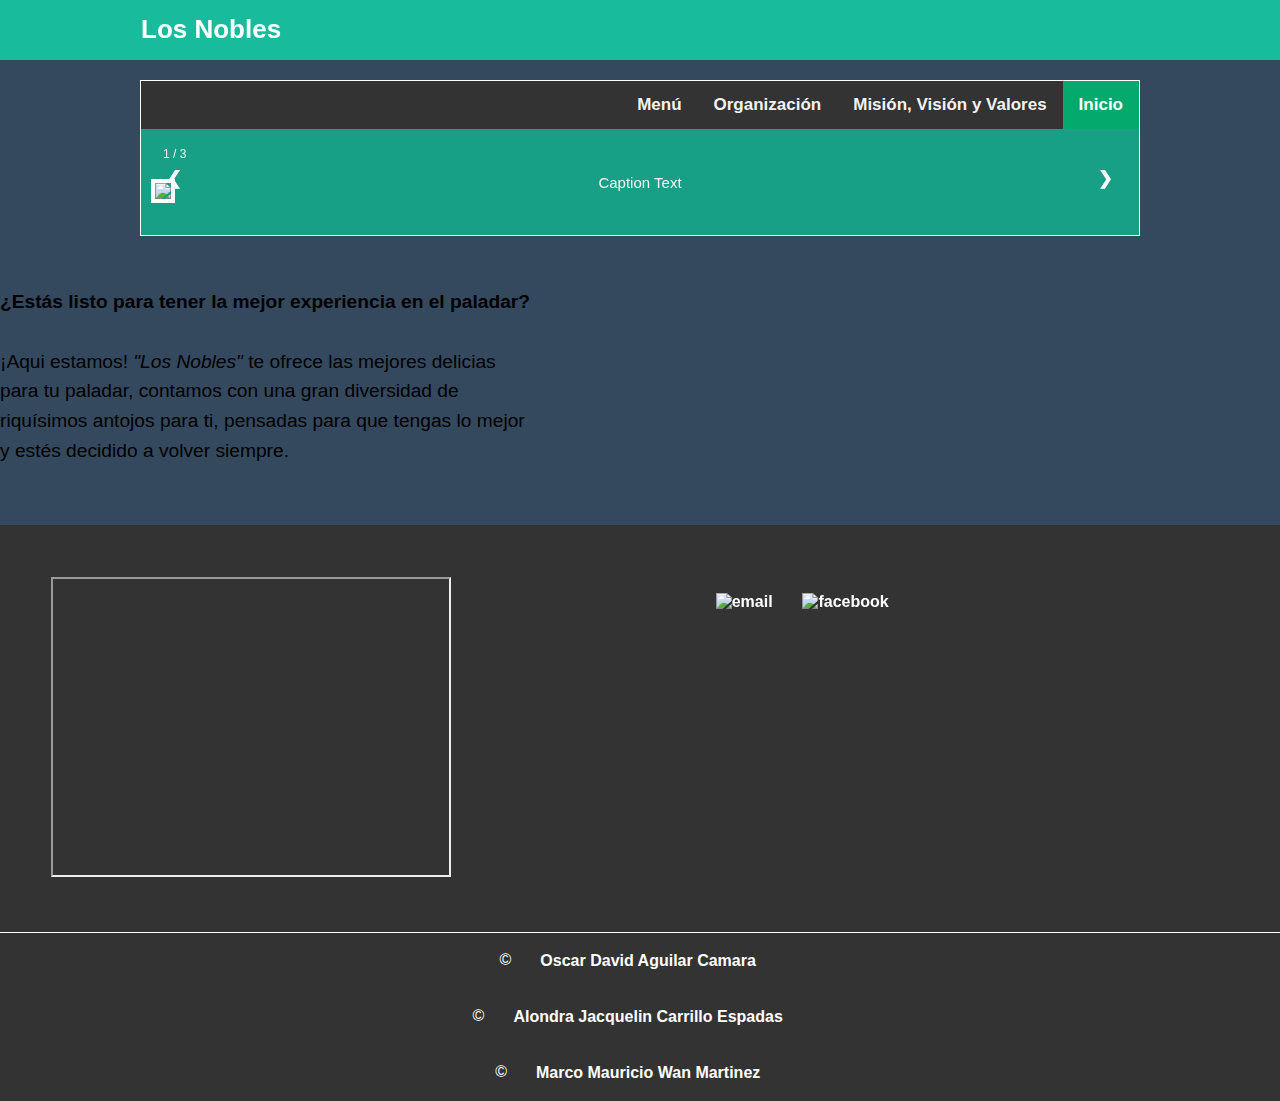
==== index.html @ 568d985b "correccion extension imagenes" ====
<!DOCTYPE html>
<html lang="en">

<head>
    <meta charset="UTF-8">
    <meta http-equiv="X-UA-Compatible" content="IE=edge">
    <meta name="viewport" content="width=device-width, initial-scale=1.0">
    <title>LOS NOBLES</title>
    <link rel="stylesheet" href="hojaestilos.css">
    <link rel="icon" href="img\favicon.ico" />
</head>

<body>
    <main>

        <div class="content-all">
            <header></header>
            <div class="topnav">
                <a class="active" href="index.html">Inicio</a>
                <a href="pag4.html">Misión, Visión y Valores</a>
                <a href="pag3.html">Organización</a>
                <a href="pag1.html">Menú</a>
            </div>
            <input type="checkbox" id="check">

            <h2 id="title">Los Nobles</h2>
            <article>

                <!--Inicia Carrusel-->
                <!-- Slideshow container -->
                <div class="slideshow-container">

                    <!-- Full-width images with number and caption text -->
                    <div class="mySlides fade">
                        <div class="numbertext">1 / 3</div>
                        <img src="img\frape.jp2" style="width:100%">
                        <div class="text">Caption Text</div>
                    </div>

                    <div class="mySlides fade">
                        <div class="numbertext">2 / 3</div>
                        <img src="img\frape.jp2" style="width:100%">
                        <div class="text">Caption Two</div>
                    </div>

                    <div class="mySlides fade">
                        <div class="numbertext">3 / 3</div>
                        <img src="img\frape.jp2" style="width:100%">
                        <div class="text">Caption Three</div>
                    </div>

                    <!-- Next and previous buttons -->
                    <a class="prev" onclick="plusSlides(-1)">&#10094;</a>
                    <a class="next" onclick="plusSlides(1)">&#10095;</a>
                </div>
                <br>
                </div>

                <!--Termina Carrusel-->

                <p class="parrafo1">
                    <strong>¿Estás listo para tener la mejor experiencia en el paladar?</strong><br><br>
                    ¡Aqui estamos! <em>"Los Nobles"</em> te ofrece las mejores delicias<br>
                    para tu paladar, contamos con una gran diversidad de <br>
                    riquísimos antojos para ti, pensadas para que tengas lo mejor<br>
                    y estés decidido a volver siempre.<br>
                    <br>
                    <br>
                </p>
            </article>
            <footer>
                <div class="banner.wrapper">
                    <div class="icon-text-icon">
                        <iframe
                            src="https://www.google.com/maps/embed?pb=!1m14!1m12!1m3!1d3732.381617901421!2d-88.21800989629396!3d20.694722522195686!2m3!1f0!2f0!3f0!3m2!1i1024!2i768!4f13.1!5e0!3m2!1sen!2smx!4v1619796422926!5m2!1sen!2smx"
                            width="400" height="300" style="border:50;" allowfullscreen="" loading="lazy"></iframe>
                    </div>
                    <div class="icon-text-text">
                        <ul class="social">
                            <li>
                                <a href="mailto: marco.wanmartinez@itsva.edu.mx" id="email" target="_blank">
                                    <img src="img\iconocartanegro.jp2" alt="email" />
                                </a>
                            </li>
                            <li>
                                <a href="https://www.facebook.com/Frapp%C3%A9s-Los-Nobles-101416691697208" id="facebook"
                                    target="_blank">
                                    <img src="img\iconofacebooknegro.jp2" alt="facebook" />
                                </a>
                            </li>
                        </ul>
                    </div>
                </div>
            </footer>

            <footer class="second-footer">
                <p>
                    &copy; <a href="https://github.com/Oscar-Aguilar-Camara" target="_blank">Oscar David Aguilar
                        Camara</a>
                </p>
                <p>
                    &copy; <a href="https://github.com/AlondraCarrillo" target="_blank">Alondra Jacquelin Carrillo
                        Espadas</a>
                </p>
                <p>
                    &copy; <a href="https://github.com/MarcoWan213" target="_blank">Marco Mauricio Wan Martinez</a>
                </p>
            </footer>
    </main>
    </div>

    <script src="carrusel_img.js"></script>
    
</body>

</html>
---- hojaestilos.css ----
*{
    margin: 0;
    padding: 0;
    box-sizing: border-box;
    font-family:sans-serif;
}
main{
    width:100%;
    height: auto;
    background-color: #34495e;
    position: absolute;
}

.content-all{
    width: 100%;
    max-width: 1000px;
    background-color: #17A086;
    margin: auto;
    margin-top: 80px;
    border: 1px solid white;
}
header{
    width:100%;
    height: 60px;
    position: fixed;
    left: 0;
    top: 0;
    background-color: #18bc9d;

}
#check{
    display: none;
}

.menu{
    position: fixed;
    top:60px;
    width: 0px;
    height: 100vh;
    background: #2d3e50;
    transition: all 300ms;
    overflow: hidden;
    display: block;
    width: 400px;
}
.menu li{
    list-style: none;
    padding: 16px;
    color: white;
    cursor: pointer;
    transition: all 300ms;
    
}
.menu li:hover{
    background: rgba(0, 0,0,0.2);
    border-left: 3px solid white;
    
}
article{
    padding: 10px;
}
.content-all label{
    position: fixed;
    width: 100%;
    max-width: 1000px;
    top: 14px;
    font-size: 26px;
    color: white;
    cursor: pointer;

}
.content-all h2{
    position: fixed;
    width: 100%;
    max-width: 1000px;
    top: 14px;
    font-size: 26px;
    text-align:unset;
    color:white;
}
article h1{
    font-size: 30px;
    color: white;
    font-weight: 100;
    margin-top: 20px;
}
article .parrafo1{
    font-size: 20px;
    color:white;
    margin-top: 40px;
   letter-spacing: 1px; 

}

article img{
    width: 100%;
    border: 4px solid white;
    margin-top: 40px;
}

p{
    color: black;
    font-size: 120%;
    line-height: 155%;
    padding: 4% 0 0 0;
    text-indent: 0%;
    text-align: justify;
}

h3 {
    font-size: 145%;
    line-height: 75%;
    font-weight: 500;
    color: rgb(0 0 0 / 0.80);
    text-align: center;
    text-transform: uppercase;
    padding: 0;
}

.mostrar{
    transform: translateX(300px);
}

/* Add a black background color to the top navigation */
.topnav {
    background-color: #333;
    overflow: hidden;
    margin: 0ch;

  }
  
  /* Style the links inside the navigation bar */
  .topnav a {
    float: right;
    color: #f2f2f2;
    text-align: center;
    padding: 14px 16px;
    text-decoration: none;
    font-size: 17px;
  }
  
  /* Change the color of links on hover */
  .topnav a:hover {
    background-color: #ddd;
    color: black;
  }
  
  /* Add a color to the active/current link */
  .topnav a.active {
    background-color: #04AA6D;
    color: white;
  }

  .imgPrincipal{
      border: 0ch;   
      margin: 0%; 
      padding: 0%;
  }

a {
    color: #ffffff;
    text-decoration: none;
    font-weight: bold;
}

a:hover{
    color: #2d3e50;
}

nav{
    padding: 0 0 0 0;
}

ul{
    list-style: none;
}

nav ul li{
    font-size: 100%;
    display: inline-block;
    padding: 2% 10% 2% 10%;
}

nav ul li a{
    color: #f2f2f2;
    text-align: center;
}

#maintitle{
    text-align: center;
    padding: 5% 0 0 0;
    font-size: 200%;
    color:white;
}

footer{
    background: #333;
    width: 100%;
    overflow: auto;
}

.icon-text{
    width: 100%;
    margin: 0 auto;
}

.icon-text-icon{
    float: left;
    width: 20%;
    padding: 4%;
}

.icon-text-text ul li a img{
    width: 9%;
    height: 9%;
    padding: 1%;
}

.icon-text-text #facebook img {
    width: 15%;
    height: 13%;
    padding: 2%;
}

.icon-text-text{
    text-align: right;
    float: right;
    width: 70%;
    padding: 4% 4% 2% 0;
}

.footer-nav{
    text-align: right;
}

.footer-nav a{
    font-size: 120%;
    color: #ffffff;
    font-weight: 100
}

.footer-nav a:hover{
    color: #17A086;
}

.social{
    text-align: center;
}

.social li{
    display: inline;
}

.social i{
    font-size: 420%;
    margin: 1%;
    padding: 5%;
    color: white;
}

.second-footer{
    border-top: 1px solid white;
    text-align: center;
    margin: 0;
    overflow: hidden; /*Esconde el scrollBar */
}

.second-footer p, .second-footer a{
    text-align:center;
    color: white;
    font: 10%;
    font-size: 100%;
    line-height: 30%;
    padding: 2%;
}

.imgTitle{
    width: 50px; height: 50px;
}

/* CssSlider */
* {box-sizing:border-box}

/* Slideshow container */
.slideshow-container {
  max-width: 1000px;
  position: relative;
  margin: auto;
}

/* Hide the images by default */
.mySlides {
  display: none;
}

/* Next & previous buttons */
.prev, .next {
  cursor: pointer;
  position: absolute;
  top: 50%;
  width: auto;
  margin-top: -22px;
  padding: 16px;
  color: white;
  font-weight: bold;
  font-size: 18px;
  transition: 0.6s ease;
  border-radius: 0 3px 3px 0;
  user-select: none;
}

/* Position the "next button" to the right */
.next {
  right: 0;
  border-radius: 3px 0 0 3px;
}

/* On hover, add a black background color with a little bit see-through */
.prev:hover, .next:hover {
  background-color: rgba(0,0,0,0.8);
}

/* Caption text */
.text {
  color: #f2f2f2;
  font-size: 15px;
  padding: 8px 12px;
  position: absolute;
  bottom: 8px;
  width: 100%;
  text-align: center;
}

/* Number text (1/3 etc) */
.numbertext {
  color: #f2f2f2;
  font-size: 12px;
  padding: 8px 12px;
  position: absolute;
  top: 0;
}

/* The dots/bullets/indicators */
.dot {
  cursor: pointer;
  height: 15px;
  width: 15px;
  margin: 0 2px;
  background-color: #bbb;
  border-radius: 50%;
  display: inline-block;
  transition: background-color 0.6s ease;
}

.active, .dot:hover {
  background-color: #717171;
}

/* Fading animation */
.fade {
  -webkit-animation-name: fade;
  -webkit-animation-duration: 1.5s;
  animation-name: fade;
  animation-duration: 1.5s;
}

@-webkit-keyframes fade {
  from {opacity: .4}
  to {opacity: 1}
}

@keyframes fade {
  from {opacity: .4}
  to {opacity: 1}
}
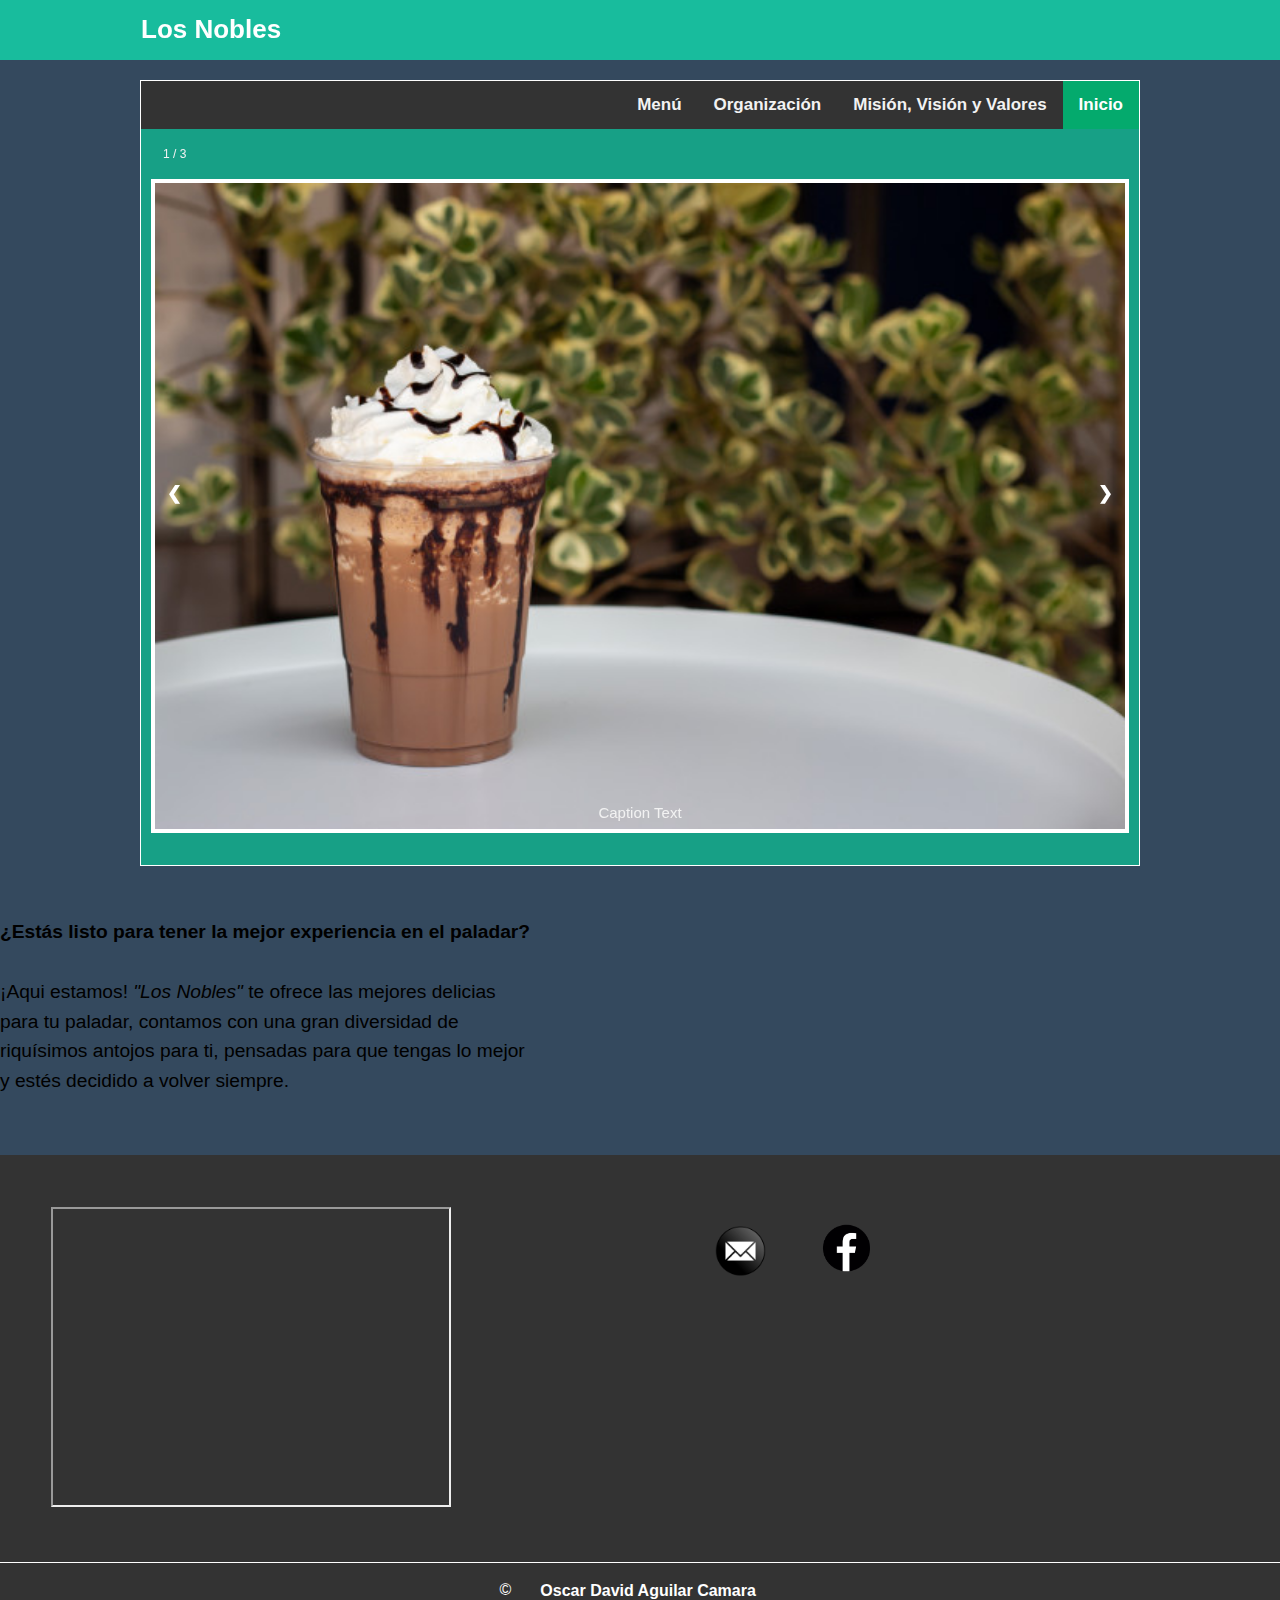
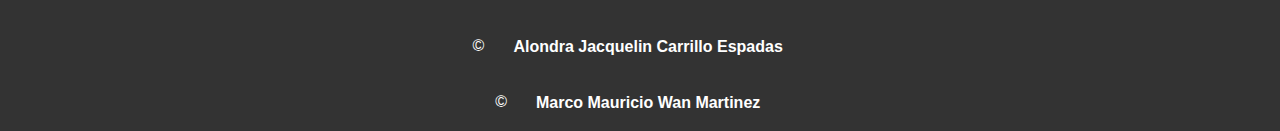
==== commit 15c89901: "cambios pequeños" ====
--- a/index.html
+++ b/index.html
@@ -33,19 +33,19 @@
                     <!-- Full-width images with number and caption text -->
                     <div class="mySlides fade">
                         <div class="numbertext">1 / 3</div>
-                        <img src="img\frape.jp2" style="width:100%">
+                        <img src="img\frape.jpeg" style="width:100%">
                         <div class="text">Caption Text</div>
                     </div>
 
                     <div class="mySlides fade">
                         <div class="numbertext">2 / 3</div>
-                        <img src="img\frape.jp2" style="width:100%">
+                        <img src="img\frape.jpeg" style="width:100%">
                         <div class="text">Caption Two</div>
                     </div>
 
                     <div class="mySlides fade">
                         <div class="numbertext">3 / 3</div>
-                        <img src="img\frape.jp2" style="width:100%">
+                        <img src="img\frape.jpeg" style="width:100%">
                         <div class="text">Caption Three</div>
                     </div>
 
@@ -79,13 +79,13 @@
                         <ul class="social">
                             <li>
                                 <a href="mailto: marco.wanmartinez@itsva.edu.mx" id="email" target="_blank">
-                                    <img src="img\iconocartanegro.jp2" alt="email" />
+                                    <img src="img\iconocartanegro.jpeg" alt="email" />
                                 </a>
                             </li>
                             <li>
                                 <a href="https://www.facebook.com/Frapp%C3%A9s-Los-Nobles-101416691697208" id="facebook"
                                     target="_blank">
-                                    <img src="img\iconofacebooknegro.jp2" alt="facebook" />
+                                    <img src="img\iconofacebooknegro.jpeg" alt="facebook" />
                                 </a>
                             </li>
                         </ul>
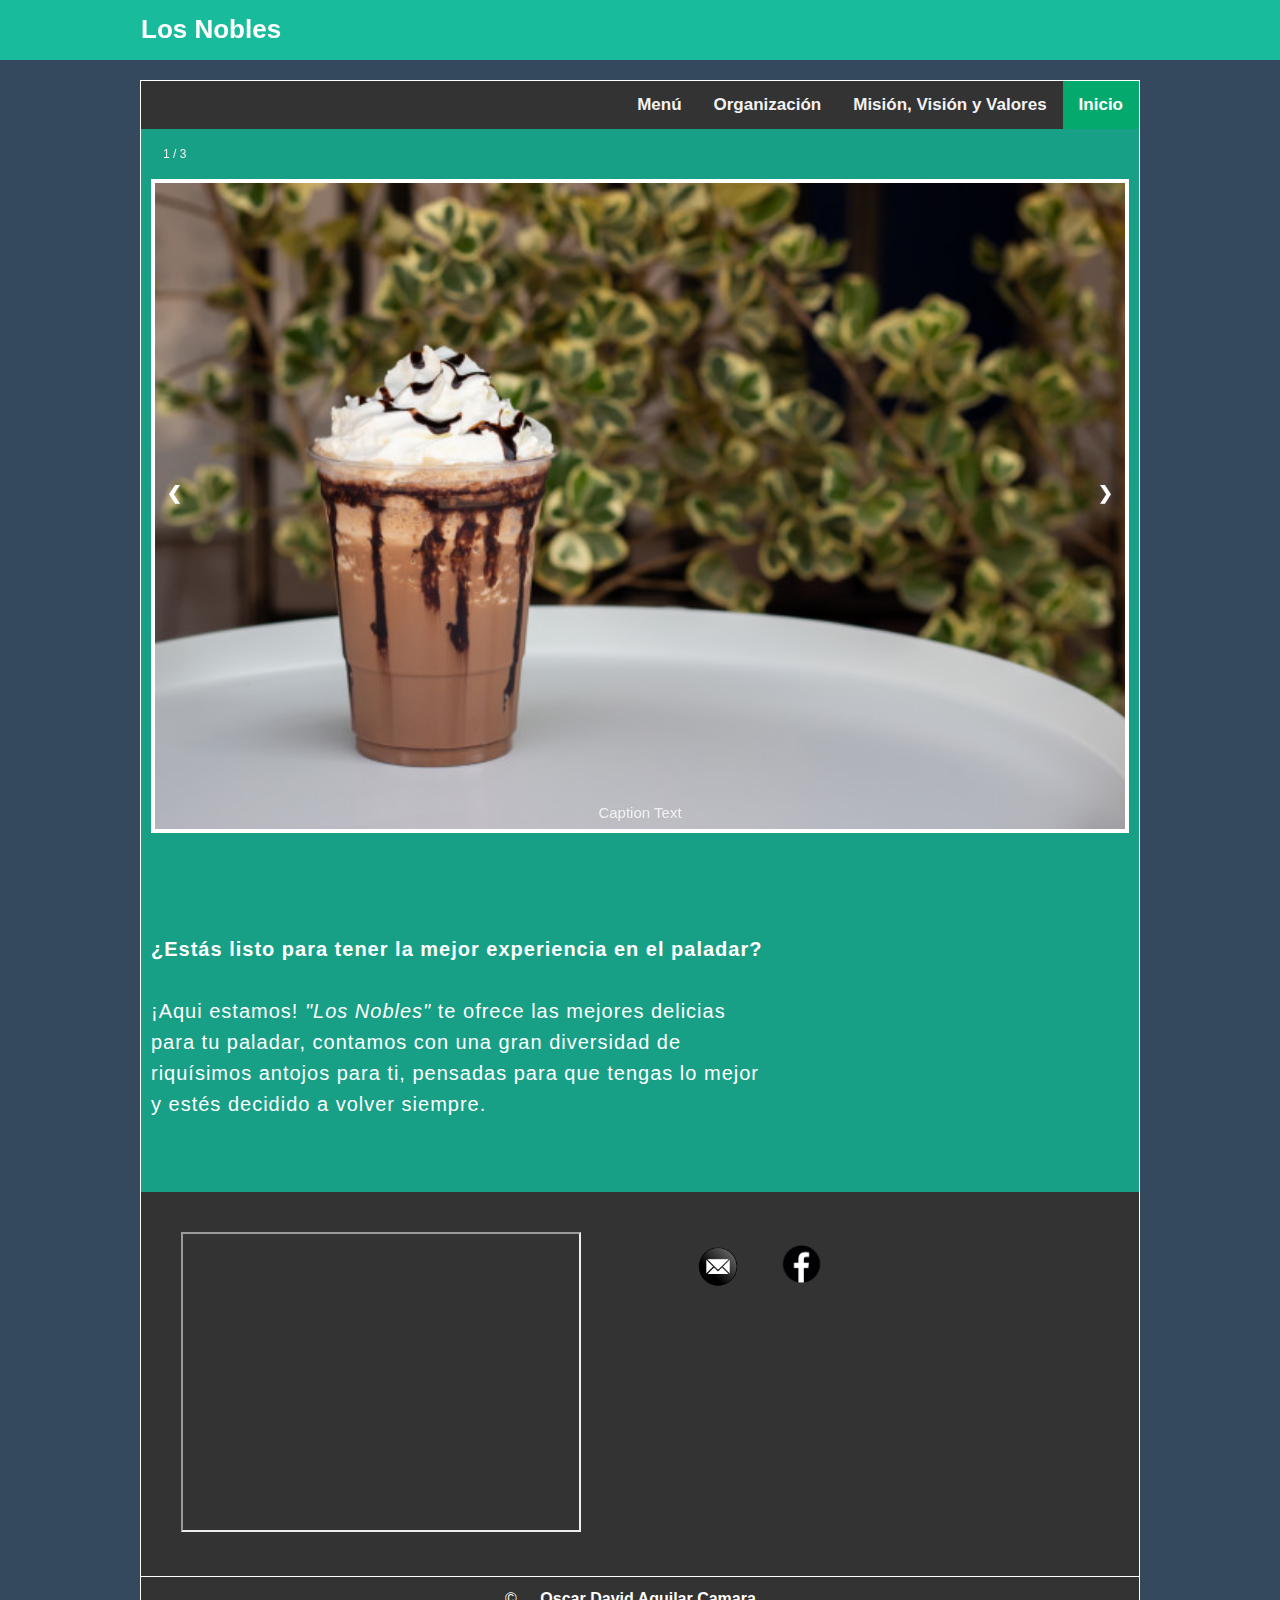
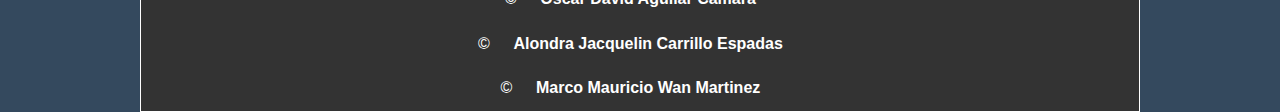
==== commit 5939636c: "Pre-Release" ====
--- a/index.html
+++ b/index.html
@@ -14,18 +14,16 @@
     <main>
 
         <div class="content-all">
-            <header></header>
+            <header></header>            
             <div class="topnav">
                 <a class="active" href="index.html">Inicio</a>
                 <a href="pag4.html">Misión, Visión y Valores</a>
                 <a href="pag3.html">Organización</a>
                 <a href="pag1.html">Menú</a>
-            </div>
-            <input type="checkbox" id="check">
+            </div>            
 
-            <h2 id="title">Los Nobles</h2>
+            <h2>Los Nobles</h2>
             <article>
-
                 <!--Inicia Carrusel-->
                 <!-- Slideshow container -->
                 <div class="slideshow-container">
@@ -39,13 +37,13 @@
 
                     <div class="mySlides fade">
                         <div class="numbertext">2 / 3</div>
-                        <img src="img\frape.jpeg" style="width:100%">
+                        <img src="img\lema.jpeg" style="width:100%">
                         <div class="text">Caption Two</div>
                     </div>
 
                     <div class="mySlides fade">
                         <div class="numbertext">3 / 3</div>
-                        <img src="img\frape.jpeg" style="width:100%">
+                        <img src="img\piezaPricipalExample.jpeg" style="width:100%">
                         <div class="text">Caption Three</div>
                     </div>
 
@@ -54,7 +52,7 @@
                     <a class="next" onclick="plusSlides(1)">&#10095;</a>
                 </div>
                 <br>
-                </div>
+
 
                 <!--Termina Carrusel-->
 
@@ -106,11 +104,12 @@
                     &copy; <a href="https://github.com/MarcoWan213" target="_blank">Marco Mauricio Wan Martinez</a>
                 </p>
             </footer>
+        </div>
     </main>
     </div>
 
     <script src="carrusel_img.js"></script>
-    
+
 </body>
 
 </html>--- a/hojaestilos.css
+++ b/hojaestilos.css
@@ -372,4 +372,9 @@
 @keyframes fade {
   from {opacity: .4}
   to {opacity: 1}
+}
+
+.iconoArriba{
+    position: relative;
+    width: 10px;
 }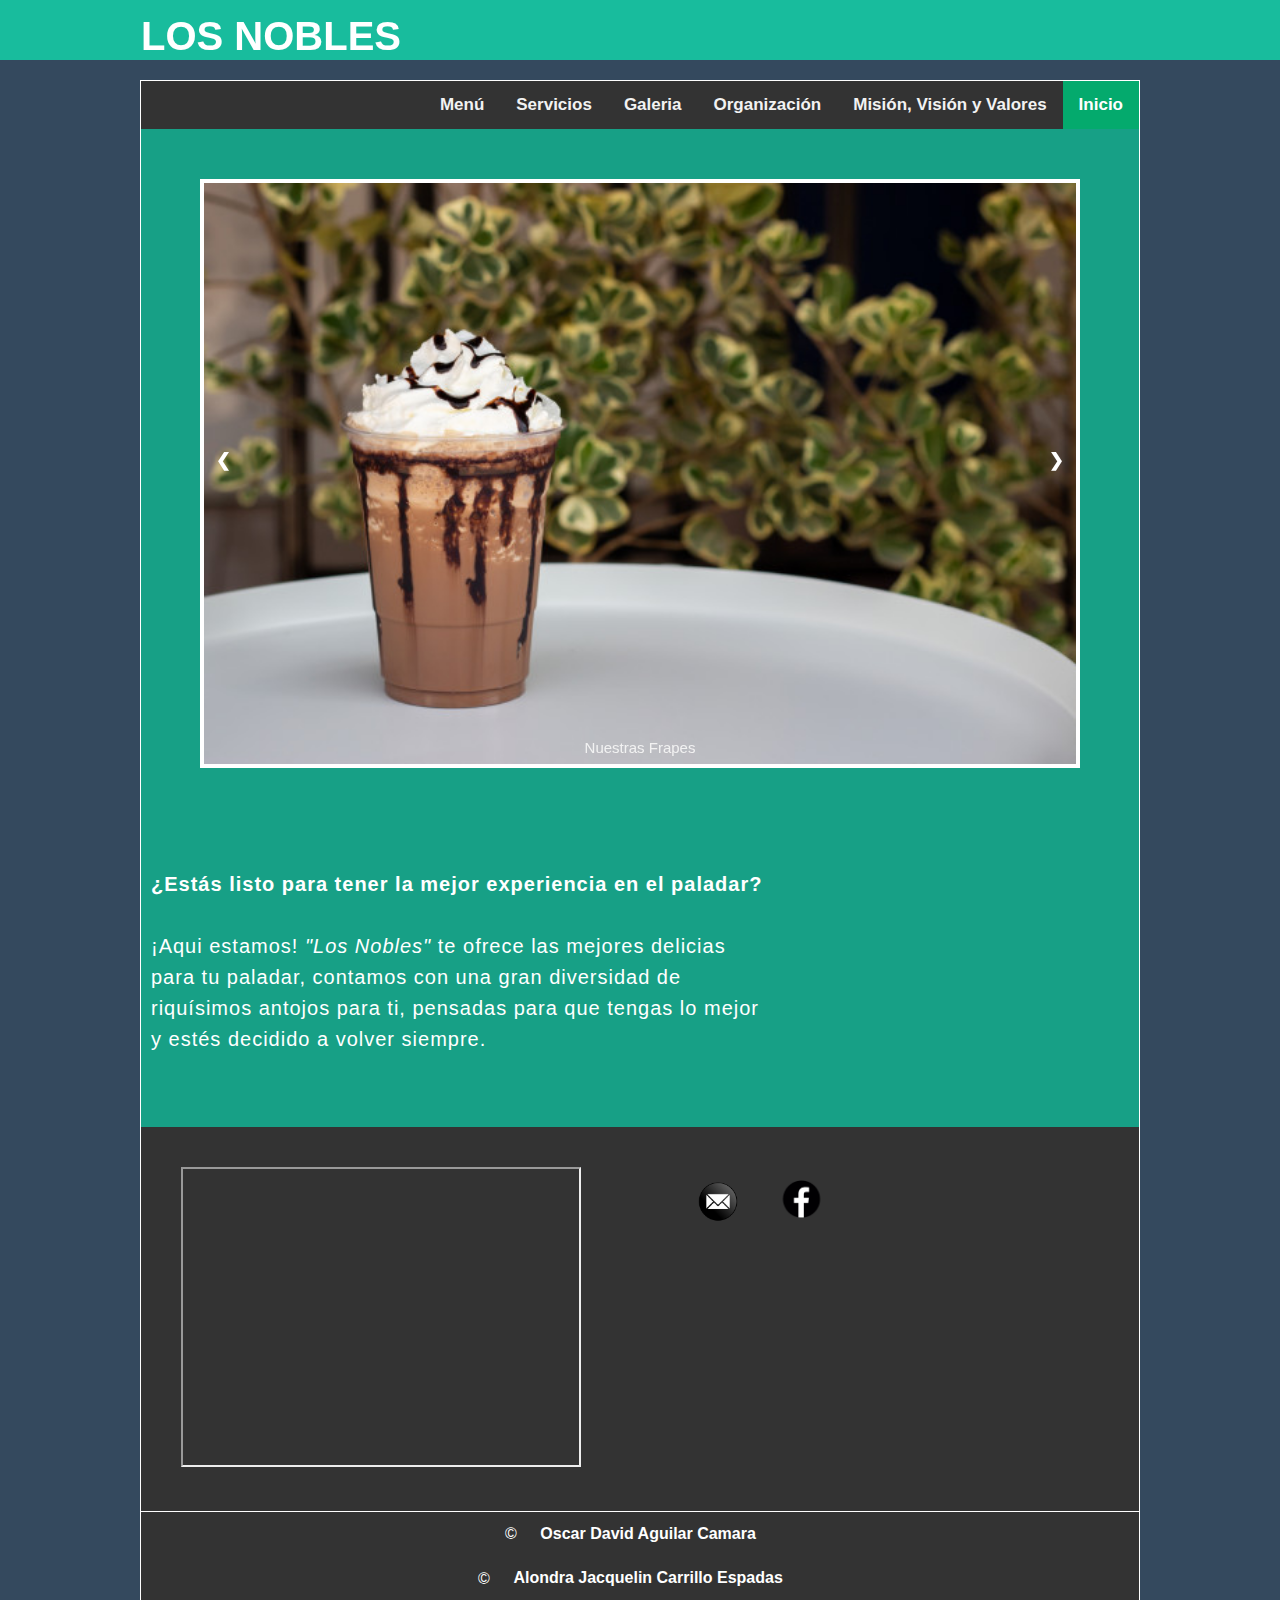
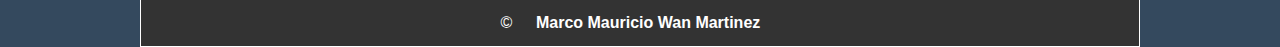
==== commit fd7fa526: "PreRevision" ====
--- a/index.html
+++ b/index.html
@@ -5,7 +5,7 @@
     <meta charset="UTF-8">
     <meta http-equiv="X-UA-Compatible" content="IE=edge">
     <meta name="viewport" content="width=device-width, initial-scale=1.0">
-    <title>LOS NOBLES</title>
+    <title>LosNobles</title>
     <link rel="stylesheet" href="hojaestilos.css">
     <link rel="icon" href="img\favicon.ico" />
 </head>
@@ -14,40 +14,43 @@
     <main>
 
         <div class="content-all">
-            <header></header>            
+            <header></header>
             <div class="topnav">
                 <a class="active" href="index.html">Inicio</a>
+                
                 <a href="pag4.html">Misión, Visión y Valores</a>
                 <a href="pag3.html">Organización</a>
+                <a href="pagGaleria.html">Galeria</a>
+                <a href="pagServicios.html">Servicios</a>
                 <a href="pag1.html">Menú</a>
-            </div>            
+            </div>
 
-            <h2>Los Nobles</h2>
+            <h2 id="title">Los Nobles</h2>
             <article>
                 <!--Inicia Carrusel-->
-                <!-- Slideshow container -->
+                <!-- Contenedor del Carrusel-->
                 <div class="slideshow-container">
 
-                    <!-- Full-width images with number and caption text -->
+                    <!-- imagenes y textos pertenencientes -->
                     <div class="mySlides fade">
-                        <div class="numbertext">1 / 3</div>
+                        <div class="numbertext"></div>
                         <img src="img\frape.jpeg" style="width:100%">
-                        <div class="text">Caption Text</div>
+                        <div class="text">Nuestras Frapes</div>
                     </div>
 
                     <div class="mySlides fade">
-                        <div class="numbertext">2 / 3</div>
+                        <div class="numbertext"></div>
                         <img src="img\lema.jpeg" style="width:100%">
-                        <div class="text">Caption Two</div>
+                        <div class="text">Nuestro Espiritu</div>
                     </div>
 
                     <div class="mySlides fade">
-                        <div class="numbertext">3 / 3</div>
+                        <div class="numbertext"></div>
                         <img src="img\piezaPricipalExample.jpeg" style="width:100%">
-                        <div class="text">Caption Three</div>
+                        <div class="text">Nuestra Casa</div>
                     </div>
 
-                    <!-- Next and previous buttons -->
+                    <!-- botones  -->
                     <a class="prev" onclick="plusSlides(-1)">&#10094;</a>
                     <a class="next" onclick="plusSlides(1)">&#10095;</a>
                 </div>
@@ -57,11 +60,8 @@
                 <!--Termina Carrusel-->
 
                 <p class="parrafo1">
-                    <strong>¿Estás listo para tener la mejor experiencia en el paladar?</strong><br><br>
-                    ¡Aqui estamos! <em>"Los Nobles"</em> te ofrece las mejores delicias<br>
-                    para tu paladar, contamos con una gran diversidad de <br>
-                    riquísimos antojos para ti, pensadas para que tengas lo mejor<br>
-                    y estés decidido a volver siempre.<br>
+                    <strong>¿Estás listo para tener la mejor experiencia en el paladar?</strong><br><br> ¡Aqui estamos! <em>"Los Nobles"</em> te ofrece las mejores delicias<br> para tu paladar, contamos con una gran diversidad de <br> riquísimos antojos
+                    para ti, pensadas para que tengas lo mejor<br> y estés decidido a volver siempre.<br>
                     <br>
                     <br>
                 </p>
@@ -69,9 +69,8 @@
             <footer>
                 <div class="banner.wrapper">
                     <div class="icon-text-icon">
-                        <iframe
-                            src="https://www.google.com/maps/embed?pb=!1m14!1m12!1m3!1d3732.381617901421!2d-88.21800989629396!3d20.694722522195686!2m3!1f0!2f0!3f0!3m2!1i1024!2i768!4f13.1!5e0!3m2!1sen!2smx!4v1619796422926!5m2!1sen!2smx"
-                            width="400" height="300" style="border:50;" allowfullscreen="" loading="lazy"></iframe>
+                        <iframe src="https://www.google.com/maps/embed?pb=!1m14!1m12!1m3!1d3732.381617901421!2d-88.21800989629396!3d20.694722522195686!2m3!1f0!2f0!3f0!3m2!1i1024!2i768!4f13.1!5e0!3m2!1sen!2smx!4v1619796422926!5m2!1sen!2smx" width="400" height="300" style="border:50;"
+                            allowfullscreen="" loading="lazy"></iframe>
                     </div>
                     <div class="icon-text-text">
                         <ul class="social">
@@ -81,8 +80,7 @@
                                 </a>
                             </li>
                             <li>
-                                <a href="https://www.facebook.com/Frapp%C3%A9s-Los-Nobles-101416691697208" id="facebook"
-                                    target="_blank">
+                                <a href="https://www.facebook.com/Frapp%C3%A9s-Los-Nobles-101416691697208" id="facebook" target="_blank">
                                     <img src="img\iconofacebooknegro.jpeg" alt="facebook" />
                                 </a>
                             </li>
--- a/hojaestilos.css
+++ b/hojaestilos.css
@@ -1,17 +1,18 @@
-*{
+* {
     margin: 0;
     padding: 0;
     box-sizing: border-box;
-    font-family:sans-serif;
-}
-main{
-    width:100%;
+    font-family: sans-serif;
+}
+
+main {
+    width: 100%;
     height: auto;
     background-color: #34495e;
     position: absolute;
 }
 
-.content-all{
+.content-all {
     width: 100%;
     max-width: 1000px;
     background-color: #17A086;
@@ -19,22 +20,23 @@
     margin-top: 80px;
     border: 1px solid white;
 }
-header{
-    width:100%;
+
+header {
+    width: 100%;
     height: 60px;
     position: fixed;
     left: 0;
     top: 0;
     background-color: #18bc9d;
-
-}
-#check{
+}
+
+#check {
     display: none;
 }
 
-.menu{
+.menu {
     position: fixed;
-    top:60px;
+    top: 60px;
     width: 0px;
     height: 100vh;
     background: #2d3e50;
@@ -43,23 +45,25 @@
     display: block;
     width: 400px;
 }
-.menu li{
+
+.menu li {
     list-style: none;
     padding: 16px;
     color: white;
     cursor: pointer;
     transition: all 300ms;
-    
-}
-.menu li:hover{
-    background: rgba(0, 0,0,0.2);
+}
+
+.menu li:hover {
+    background: rgba(0, 0, 0, 0.2);
     border-left: 3px solid white;
-    
-}
-article{
+}
+
+article {
     padding: 10px;
 }
-.content-all label{
+
+.content-all label {
     position: fixed;
     width: 100%;
     max-width: 1000px;
@@ -67,38 +71,39 @@
     font-size: 26px;
     color: white;
     cursor: pointer;
-
-}
-.content-all h2{
+}
+
+.content-all h2 {
     position: fixed;
     width: 100%;
     max-width: 1000px;
     top: 14px;
     font-size: 26px;
-    text-align:unset;
-    color:white;
-}
-article h1{
+    text-align: unset;
+    color: white;
+}
+
+article h1 {
     font-size: 30px;
     color: white;
     font-weight: 100;
     margin-top: 20px;
 }
-article .parrafo1{
+
+article .parrafo1 {
     font-size: 20px;
-    color:white;
+    color: white;
     margin-top: 40px;
-   letter-spacing: 1px; 
-
-}
-
-article img{
+    letter-spacing: 1px;
+}
+
+article img {
     width: 100%;
     border: 4px solid white;
     margin-top: 40px;
 }
 
-p{
+p {
     color: black;
     font-size: 120%;
     line-height: 155%;
@@ -117,45 +122,52 @@
     padding: 0;
 }
 
-.mostrar{
+.mostrar {
     transform: translateX(300px);
 }
 
+
 /* Add a black background color to the top navigation */
+
 .topnav {
     background-color: #333;
     overflow: hidden;
     margin: 0ch;
-
-  }
-  
-  /* Style the links inside the navigation bar */
-  .topnav a {
+}
+
+
+/* Style the links inside the navigation bar */
+
+.topnav a {
     float: right;
     color: #f2f2f2;
     text-align: center;
     padding: 14px 16px;
     text-decoration: none;
     font-size: 17px;
-  }
-  
-  /* Change the color of links on hover */
-  .topnav a:hover {
+}
+
+
+/* Change the color of links on hover */
+
+.topnav a:hover {
     background-color: #ddd;
     color: black;
-  }
-  
-  /* Add a color to the active/current link */
-  .topnav a.active {
+}
+
+
+/* Add a color to the active/current link */
+
+.topnav a.active {
     background-color: #04AA6D;
     color: white;
-  }
-
-  .imgPrincipal{
-      border: 0ch;   
-      margin: 0%; 
-      padding: 0%;
-  }
+}
+
+.imgPrincipal {
+    border: 0ch;
+    margin: 0%;
+    padding: 0%;
+}
 
 a {
     color: #ffffff;
@@ -163,54 +175,54 @@
     font-weight: bold;
 }
 
-a:hover{
+a:hover {
     color: #2d3e50;
 }
 
-nav{
+nav {
     padding: 0 0 0 0;
 }
 
-ul{
+ul {
     list-style: none;
 }
 
-nav ul li{
+nav ul li {
     font-size: 100%;
     display: inline-block;
     padding: 2% 10% 2% 10%;
 }
 
-nav ul li a{
+nav ul li a {
     color: #f2f2f2;
     text-align: center;
 }
 
-#maintitle{
+#maintitle {
     text-align: center;
     padding: 5% 0 0 0;
     font-size: 200%;
-    color:white;
-}
-
-footer{
+    color: white;
+}
+
+footer {
     background: #333;
     width: 100%;
     overflow: auto;
 }
 
-.icon-text{
+.icon-text {
     width: 100%;
     margin: 0 auto;
 }
 
-.icon-text-icon{
+.icon-text-icon {
     float: left;
     width: 20%;
     padding: 4%;
 }
 
-.icon-text-text ul li a img{
+.icon-text-text ul li a img {
     width: 9%;
     height: 9%;
     padding: 1%;
@@ -222,51 +234,53 @@
     padding: 2%;
 }
 
-.icon-text-text{
+.icon-text-text {
     text-align: right;
     float: right;
     width: 70%;
     padding: 4% 4% 2% 0;
 }
 
-.footer-nav{
+.footer-nav {
     text-align: right;
 }
 
-.footer-nav a{
+.footer-nav a {
     font-size: 120%;
     color: #ffffff;
     font-weight: 100
 }
 
-.footer-nav a:hover{
+.footer-nav a:hover {
     color: #17A086;
 }
 
-.social{
-    text-align: center;
-}
-
-.social li{
+.social {
+    text-align: center;
+}
+
+.social li {
     display: inline;
 }
 
-.social i{
+.social i {
     font-size: 420%;
     margin: 1%;
     padding: 5%;
     color: white;
 }
 
-.second-footer{
+.second-footer {
     border-top: 1px solid white;
     text-align: center;
     margin: 0;
-    overflow: hidden; /*Esconde el scrollBar */
-}
-
-.second-footer p, .second-footer a{
-    text-align:center;
+    overflow: hidden;
+    /*Esconde el scrollBar */
+}
+
+.second-footer p,
+.second-footer a {
+    text-align: center;
     color: white;
     font: 10%;
     font-size: 100%;
@@ -274,107 +288,179 @@
     padding: 2%;
 }
 
-.imgTitle{
-    width: 50px; height: 50px;
-}
+.imgTitle {
+    width: 50px;
+    height: 50px;
+}
+
+#title {
+    color: #ffffff;
+    font-family: 'Raleway', sans-serif;
+    font-size: 40px;
+    font-weight: 800;
+    line-height: 45px;
+    margin: 0 0 24px;
+    text-align: left;
+    text-transform: uppercase;
+}
+
 
 /* CssSlider */
-* {box-sizing:border-box}
+
+* {
+    box-sizing: border-box
+}
+
 
 /* Slideshow container */
+
 .slideshow-container {
-  max-width: 1000px;
-  position: relative;
-  margin: auto;
-}
+    width: 90%;
+    max-width: 1000px;
+    position: relative;
+    margin: auto;
+}
+
 
 /* Hide the images by default */
+
 .mySlides {
-  display: none;
-}
+    display: none;
+}
+
 
 /* Next & previous buttons */
-.prev, .next {
-  cursor: pointer;
-  position: absolute;
-  top: 50%;
-  width: auto;
-  margin-top: -22px;
-  padding: 16px;
-  color: white;
-  font-weight: bold;
-  font-size: 18px;
-  transition: 0.6s ease;
-  border-radius: 0 3px 3px 0;
-  user-select: none;
-}
+
+.prev,
+.next {
+    cursor: pointer;
+    position: absolute;
+    top: 50%;
+    width: auto;
+    margin-top: -22px;
+    padding: 16px;
+    color: white;
+    font-weight: bold;
+    font-size: 18px;
+    transition: 0.6s ease;
+    border-radius: 0 3px 3px 0;
+    user-select: none;
+}
+
 
 /* Position the "next button" to the right */
+
 .next {
-  right: 0;
-  border-radius: 3px 0 0 3px;
-}
+    right: 0;
+    border-radius: 3px 0 0 3px;
+}
+
 
 /* On hover, add a black background color with a little bit see-through */
-.prev:hover, .next:hover {
-  background-color: rgba(0,0,0,0.8);
-}
+
+.prev:hover,
+.next:hover {
+    background-color: rgba(0, 0, 0, 0.8);
+}
+
 
 /* Caption text */
+
 .text {
-  color: #f2f2f2;
-  font-size: 15px;
-  padding: 8px 12px;
-  position: absolute;
-  bottom: 8px;
-  width: 100%;
-  text-align: center;
-}
+    color: #f2f2f2;
+    font-size: 15px;
+    padding: 8px 12px;
+    position: absolute;
+    bottom: 8px;
+    width: 100%;
+    text-align: center;
+}
+
 
 /* Number text (1/3 etc) */
+
 .numbertext {
-  color: #f2f2f2;
-  font-size: 12px;
-  padding: 8px 12px;
-  position: absolute;
-  top: 0;
-}
+    color: #f2f2f2;
+    font-size: 12px;
+    padding: 8px 12px;
+    position: absolute;
+    top: 0;
+}
+
 
 /* The dots/bullets/indicators */
+
 .dot {
-  cursor: pointer;
-  height: 15px;
-  width: 15px;
-  margin: 0 2px;
-  background-color: #bbb;
-  border-radius: 50%;
-  display: inline-block;
-  transition: background-color 0.6s ease;
-}
-
-.active, .dot:hover {
-  background-color: #717171;
-}
+    cursor: pointer;
+    height: 15px;
+    width: 15px;
+    margin: 0 2px;
+    background-color: #bbb;
+    border-radius: 50%;
+    display: inline-block;
+    transition: background-color 0.6s ease;
+}
+
+.active,
+.dot:hover {
+    background-color: #717171;
+}
+
 
 /* Fading animation */
+
 .fade {
-  -webkit-animation-name: fade;
-  -webkit-animation-duration: 1.5s;
-  animation-name: fade;
-  animation-duration: 1.5s;
+    -webkit-animation-name: fade;
+    -webkit-animation-duration: 1.5s;
+    animation-name: fade;
+    animation-duration: 1.5s;
 }
 
 @-webkit-keyframes fade {
-  from {opacity: .4}
-  to {opacity: 1}
+    from {
+        opacity: .4
+    }
+    to {
+        opacity: 1
+    }
 }
 
 @keyframes fade {
-  from {opacity: .4}
-  to {opacity: 1}
-}
-
-.iconoArriba{
+    from {
+        opacity: .4
+    }
+    to {
+        opacity: 1
+    }
+}
+
+.iconoArriba {
     position: relative;
     width: 10px;
+}
+
+.imgServicio {
+    width: 250px;
+    display: inline;
+}
+.imgGal{
+    width: 100px;
+    display: inline;
+}
+
+.textServicios {
+    padding-bottom: 50px;
+}
+
+.subServicios {
+    font-size: 34px;
+    font-weight: bold;
+    font-style: italic;
+    font-variant: small-caps;
+    font-family: 'Gill Sans', 'Gill Sans MT', Calibri, 'Trebuchet MS', sans-serif;
+    text-transform: capitalize;
+    letter-spacing: 4px;
+    color: #ffffff;
+    text-align: center;
+    word-spacing: 8px
 }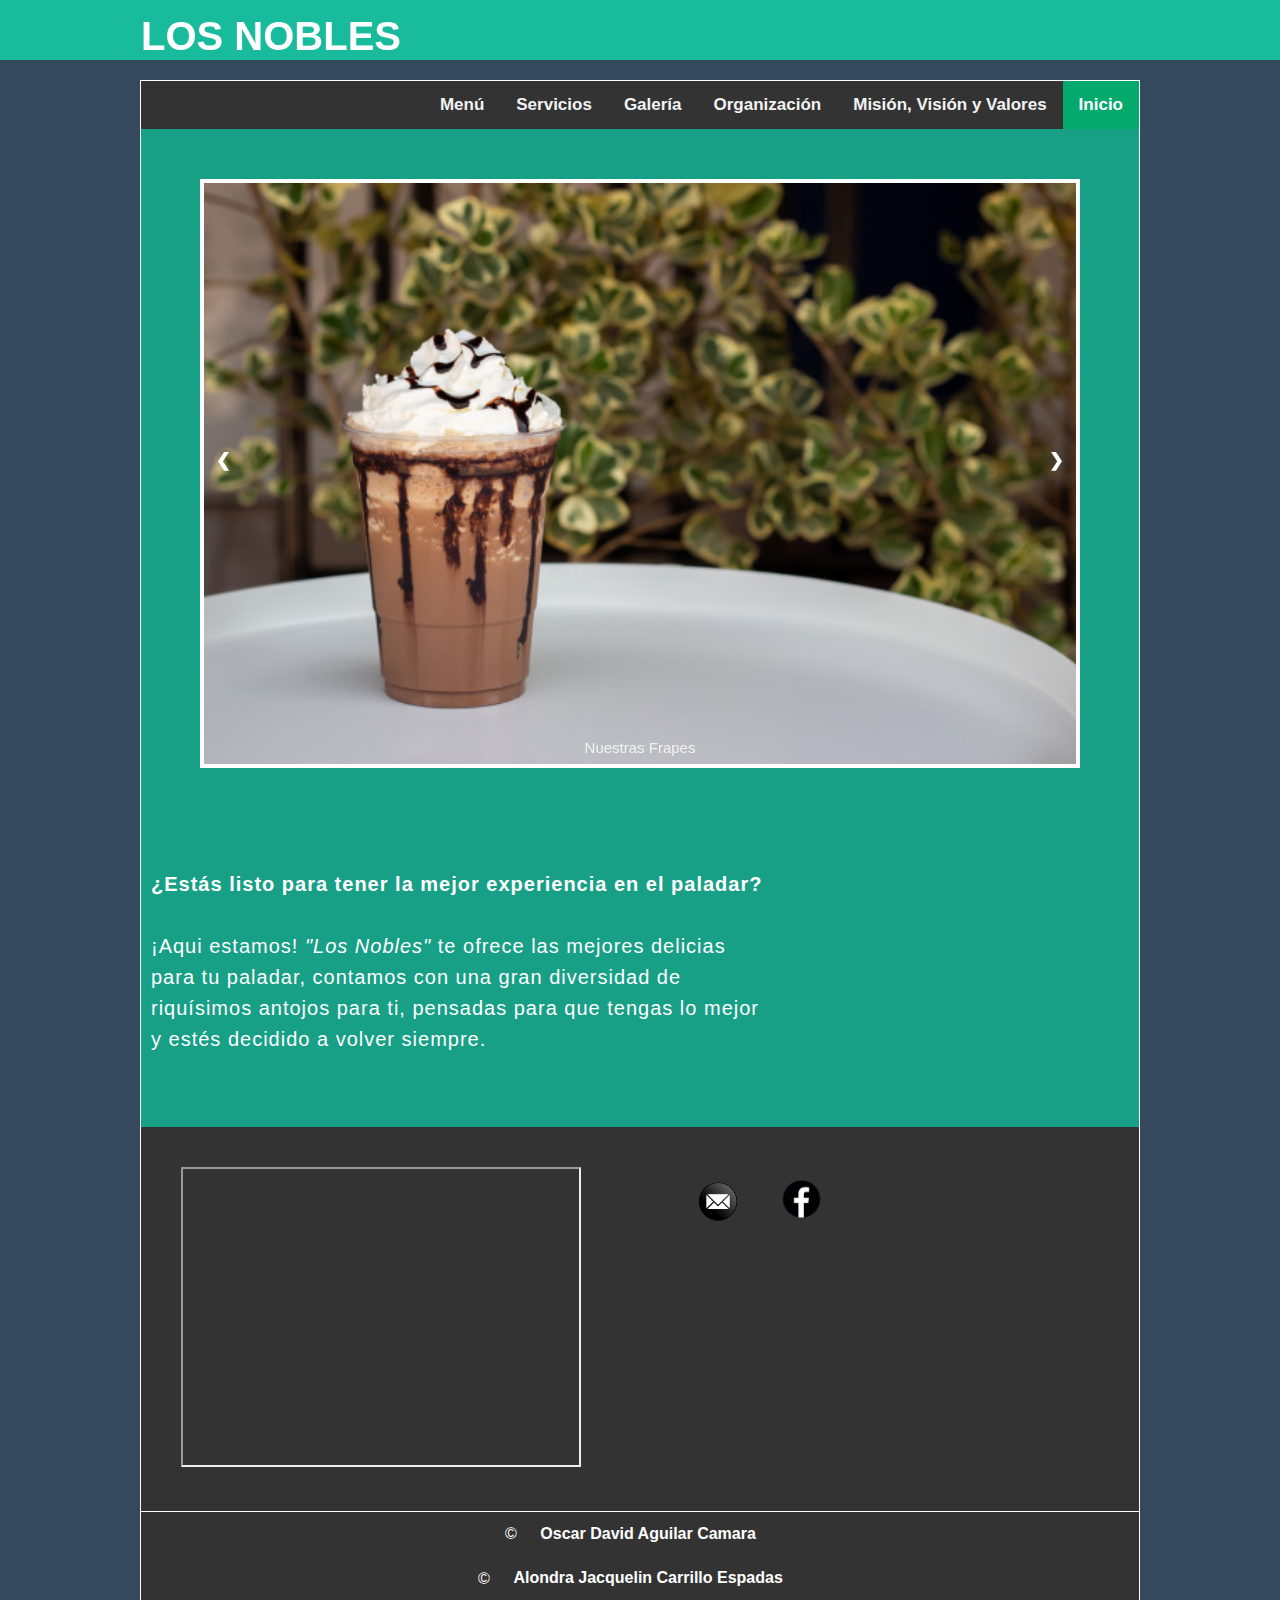
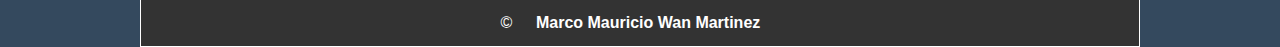
==== commit 93e2c4b2: "correciones menores" ====
--- a/index.html
+++ b/index.html
@@ -20,7 +20,7 @@
                 
                 <a href="pag4.html">Misión, Visión y Valores</a>
                 <a href="pag3.html">Organización</a>
-                <a href="pagGaleria.html">Galeria</a>
+                <a href="pagGaleria.html">Galería</a>
                 <a href="pagServicios.html">Servicios</a>
                 <a href="pag1.html">Menú</a>
             </div>
@@ -41,7 +41,7 @@
                     <div class="mySlides fade">
                         <div class="numbertext"></div>
                         <img src="img\lema.jpeg" style="width:100%">
-                        <div class="text">Nuestro Espiritu</div>
+                        <div class="text">Nuestro Espíritu</div>
                     </div>
 
                     <div class="mySlides fade">
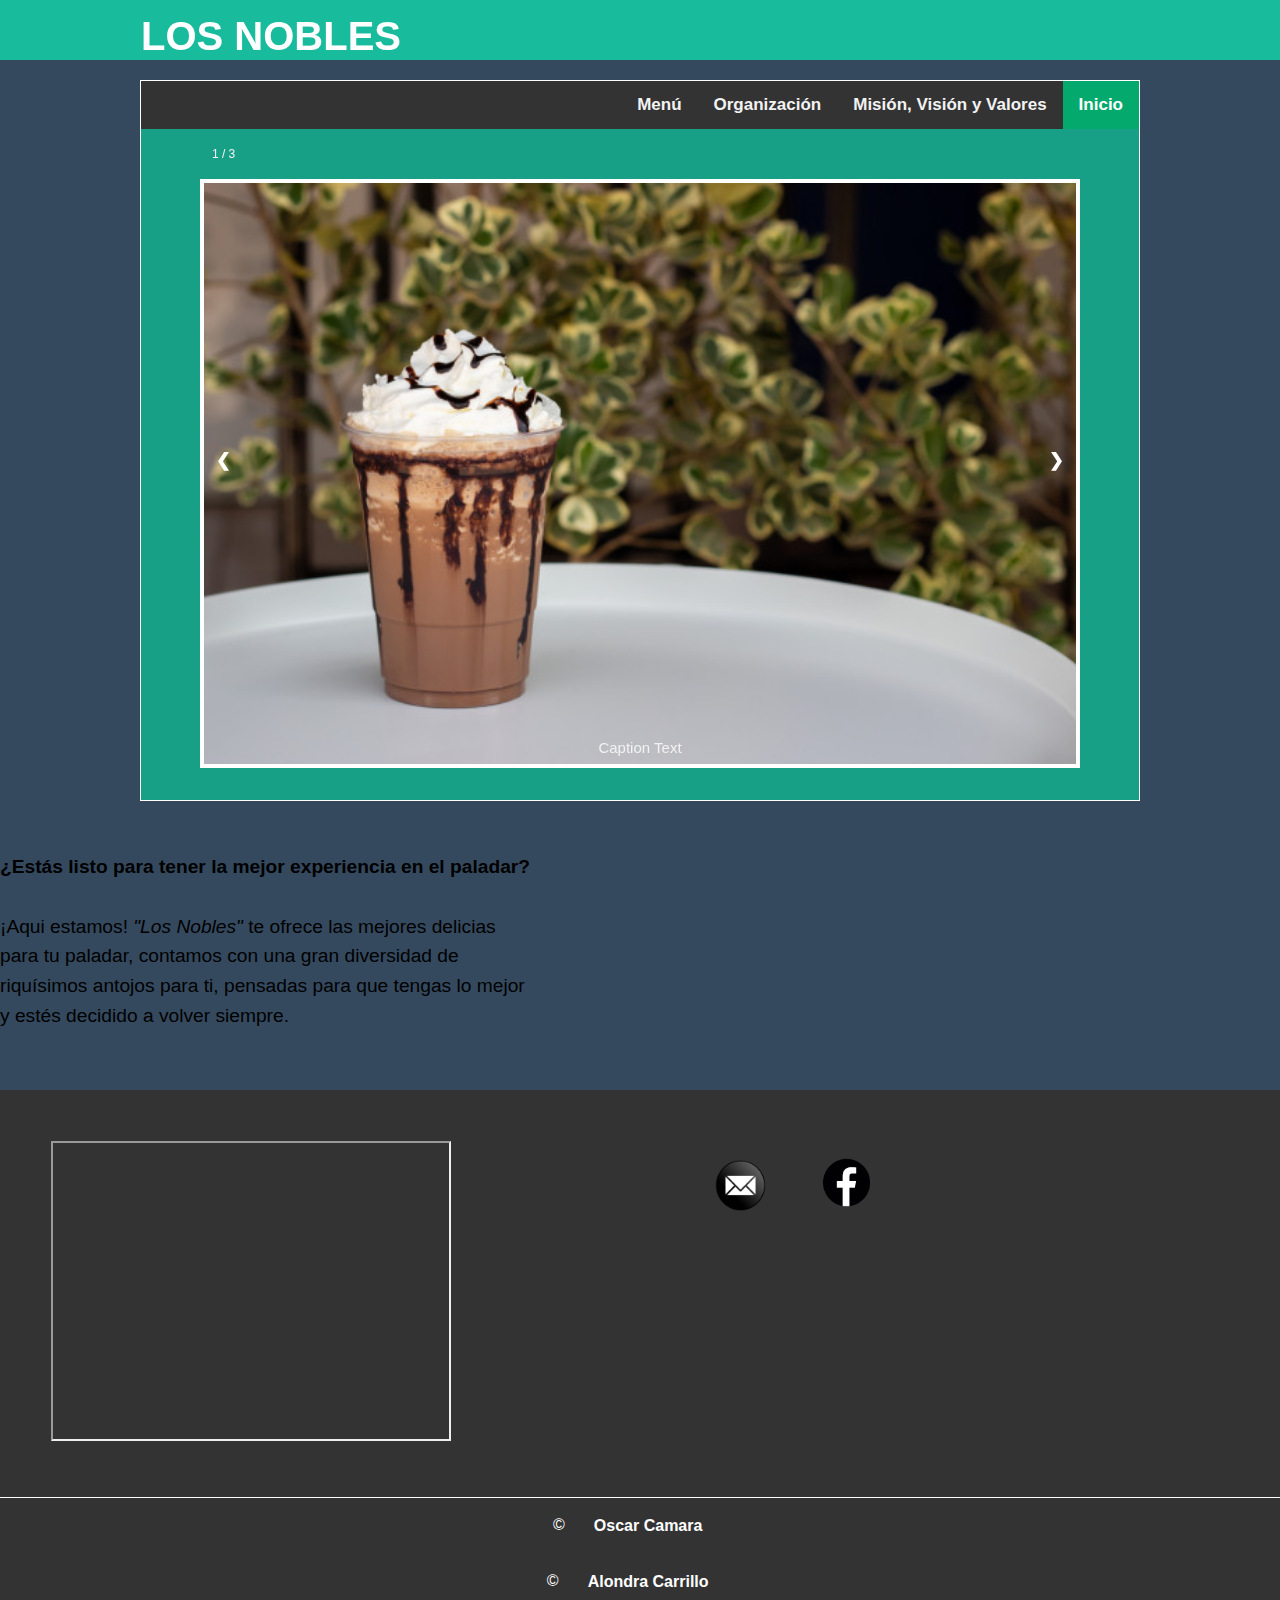
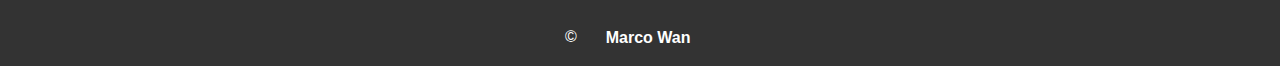
==== commit b3119e0f: "Nombre y Apellido" ====
--- a/index.html
+++ b/index.html
@@ -5,7 +5,7 @@
     <meta charset="UTF-8">
     <meta http-equiv="X-UA-Compatible" content="IE=edge">
     <meta name="viewport" content="width=device-width, initial-scale=1.0">
-    <title>LosNobles</title>
+    <title>LOS NOBLES</title>
     <link rel="stylesheet" href="hojaestilos.css">
     <link rel="icon" href="img\favicon.ico" />
 </head>
@@ -17,51 +17,53 @@
             <header></header>
             <div class="topnav">
                 <a class="active" href="index.html">Inicio</a>
-                
                 <a href="pag4.html">Misión, Visión y Valores</a>
                 <a href="pag3.html">Organización</a>
-                <a href="pagGaleria.html">Galería</a>
-                <a href="pagServicios.html">Servicios</a>
                 <a href="pag1.html">Menú</a>
             </div>
+            <input type="checkbox" id="check">
 
             <h2 id="title">Los Nobles</h2>
             <article>
+
                 <!--Inicia Carrusel-->
-                <!-- Contenedor del Carrusel-->
+                <!-- Slideshow container -->
                 <div class="slideshow-container">
 
-                    <!-- imagenes y textos pertenencientes -->
+                    <!-- Full-width images with number and caption text -->
                     <div class="mySlides fade">
-                        <div class="numbertext"></div>
+                        <div class="numbertext">1 / 3</div>
                         <img src="img\frape.jpeg" style="width:100%">
-                        <div class="text">Nuestras Frapes</div>
+                        <div class="text">Caption Text</div>
                     </div>
 
                     <div class="mySlides fade">
-                        <div class="numbertext"></div>
-                        <img src="img\lema.jpeg" style="width:100%">
-                        <div class="text">Nuestro Espíritu</div>
+                        <div class="numbertext">2 / 3</div>
+                        <img src="img\frape.jpeg" style="width:100%">
+                        <div class="text">Caption Two</div>
                     </div>
 
                     <div class="mySlides fade">
-                        <div class="numbertext"></div>
-                        <img src="img\piezaPricipalExample.jpeg" style="width:100%">
-                        <div class="text">Nuestra Casa</div>
+                        <div class="numbertext">3 / 3</div>
+                        <img src="img\frape.jpeg" style="width:100%">
+                        <div class="text">Caption Three</div>
                     </div>
 
-                    <!-- botones  -->
+                    <!-- Next and previous buttons -->
                     <a class="prev" onclick="plusSlides(-1)">&#10094;</a>
                     <a class="next" onclick="plusSlides(1)">&#10095;</a>
                 </div>
                 <br>
-
+                </div>
 
                 <!--Termina Carrusel-->
 
                 <p class="parrafo1">
-                    <strong>¿Estás listo para tener la mejor experiencia en el paladar?</strong><br><br> ¡Aqui estamos! <em>"Los Nobles"</em> te ofrece las mejores delicias<br> para tu paladar, contamos con una gran diversidad de <br> riquísimos antojos
-                    para ti, pensadas para que tengas lo mejor<br> y estés decidido a volver siempre.<br>
+                    <strong>¿Estás listo para tener la mejor experiencia en el paladar?</strong><br><br>
+                    ¡Aqui estamos! <em>"Los Nobles"</em> te ofrece las mejores delicias<br>
+                    para tu paladar, contamos con una gran diversidad de <br>
+                    riquísimos antojos para ti, pensadas para que tengas lo mejor<br>
+                    y estés decidido a volver siempre.<br>
                     <br>
                     <br>
                 </p>
@@ -69,8 +71,9 @@
             <footer>
                 <div class="banner.wrapper">
                     <div class="icon-text-icon">
-                        <iframe src="https://www.google.com/maps/embed?pb=!1m14!1m12!1m3!1d3732.381617901421!2d-88.21800989629396!3d20.694722522195686!2m3!1f0!2f0!3f0!3m2!1i1024!2i768!4f13.1!5e0!3m2!1sen!2smx!4v1619796422926!5m2!1sen!2smx" width="400" height="300" style="border:50;"
-                            allowfullscreen="" loading="lazy"></iframe>
+                        <iframe
+                            src="https://www.google.com/maps/embed?pb=!1m14!1m12!1m3!1d3732.381617901421!2d-88.21800989629396!3d20.694722522195686!2m3!1f0!2f0!3f0!3m2!1i1024!2i768!4f13.1!5e0!3m2!1sen!2smx!4v1619796422926!5m2!1sen!2smx"
+                            width="400" height="300" style="border:50;" allowfullscreen="" loading="lazy"></iframe>
                     </div>
                     <div class="icon-text-text">
                         <ul class="social">
@@ -80,7 +83,8 @@
                                 </a>
                             </li>
                             <li>
-                                <a href="https://www.facebook.com/Frapp%C3%A9s-Los-Nobles-101416691697208" id="facebook" target="_blank">
+                                <a href="https://www.facebook.com/Frapp%C3%A9s-Los-Nobles-101416691697208" id="facebook"
+                                    target="_blank">
                                     <img src="img\iconofacebooknegro.jpeg" alt="facebook" />
                                 </a>
                             </li>
@@ -91,23 +95,20 @@
 
             <footer class="second-footer">
                 <p>
-                    &copy; <a href="https://github.com/Oscar-Aguilar-Camara" target="_blank">Oscar David Aguilar
-                        Camara</a>
+                    &copy; <a href="https://github.com/Oscar-Aguilar-Camara" target="_blank">Oscar Camara</a>
                 </p>
                 <p>
-                    &copy; <a href="https://github.com/AlondraCarrillo" target="_blank">Alondra Jacquelin Carrillo
-                        Espadas</a>
+                    &copy; <a href="https://github.com/AlondraCarrillo" target="_blank">Alondra Carrillo</a>
                 </p>
                 <p>
-                    &copy; <a href="https://github.com/MarcoWan213" target="_blank">Marco Mauricio Wan Martinez</a>
+                    &copy; <a href="https://github.com/MarcoWan213" target="_blank">Marco Wan</a>
                 </p>
             </footer>
-        </div>
     </main>
     </div>
 
     <script src="carrusel_img.js"></script>
-
+    
 </body>
 
 </html>